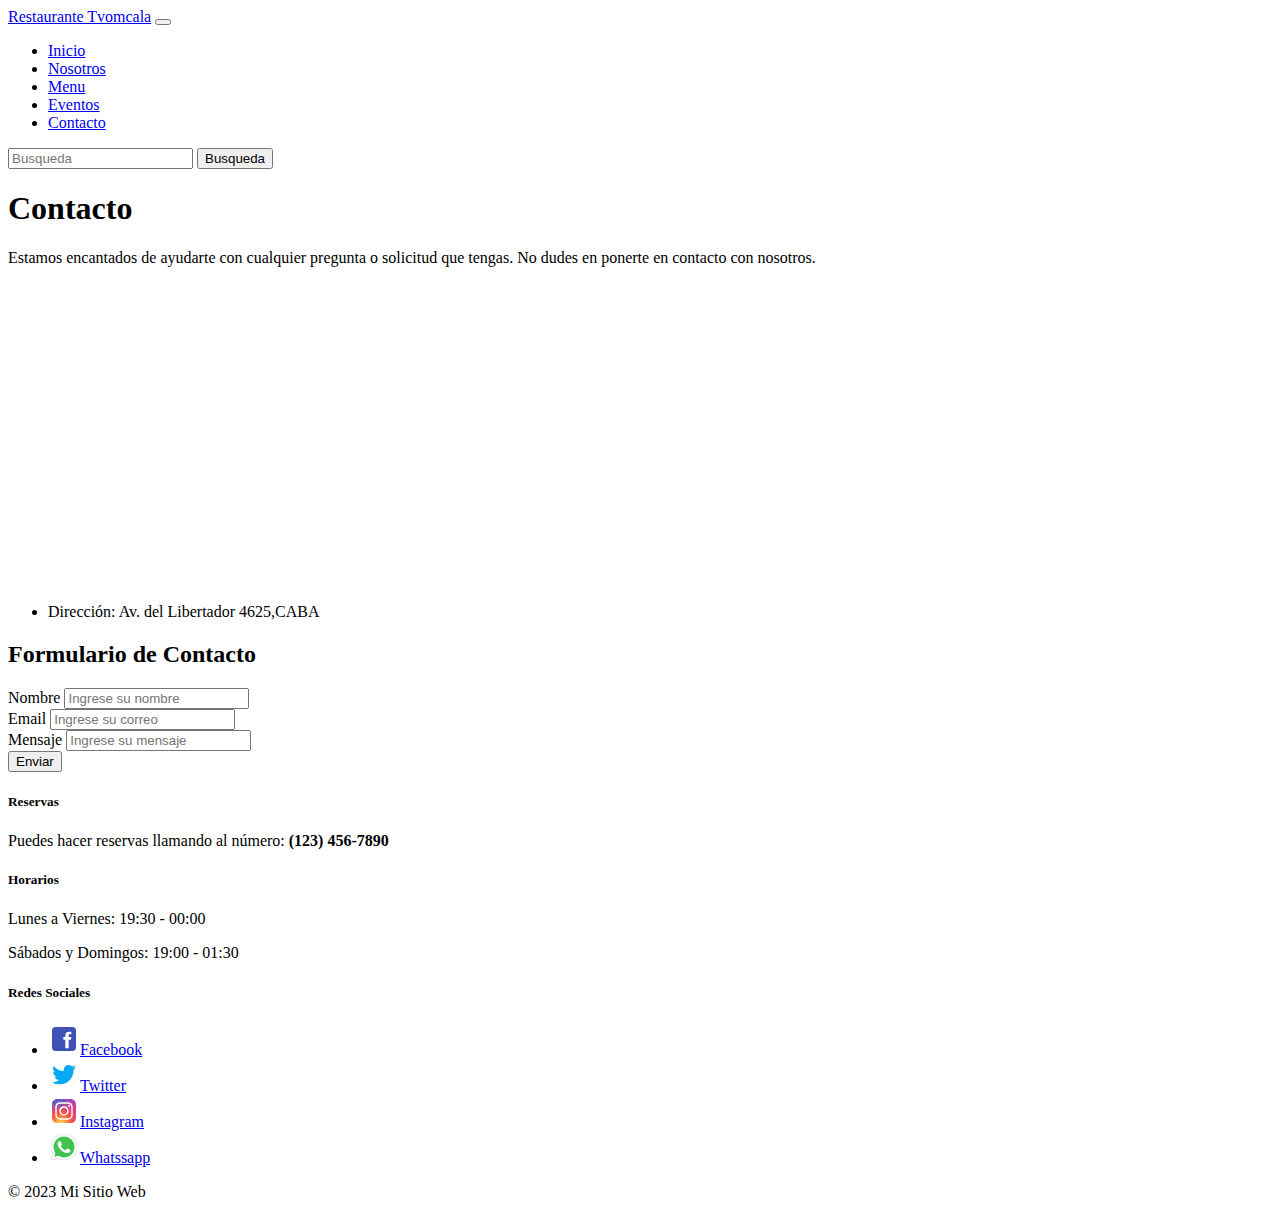
==== pages/contacto.html @ 357b2d56 "Archivos" ====
<!DOCTYPE html>
<html lang="es">

<head>
    <meta charset="UTF-8">
    <meta name="viewport" content="width=device-width, initial-scale=1.0">
    <meta name="description" content="Contacta con Tvomcala en Buenos Aires para reservas, consultas o sugerencias. Estamos aquí para brindarte la mejor experiencia culinaria.">
    <meta name="keywords" content="Restaurante, Gastronomía, Cena, Estrella Michelin, Chef, Menú">
    <title>Contacto</title>
    <!-- bootstrap -->
    <link href="https://cdn.jsdelivr.net/npm/bootstrap@5.3.2/dist/css/bootstrap.min.css" rel="stylesheet"
        integrity="sha384-T3c6CoIi6uLrA9TneNEoa7RxnatzjcDSCmG1MXxSR1GAsXEV/Dwwykc2MPK8M2HN" crossorigin="anonymous">
    <script src="https://cdn.jsdelivr.net/npm/bootstrap@5.3.2/dist/js/bootstrap.bundle.min.js"
        integrity="sha384-C6RzsynM9kWDrMNeT87bh95OGNyZPhcTNXj1NW7RuBCsyN/o0jlpcV8Qyq46cDfL"
        crossorigin="anonymous"></script>
    <!-- cierre -->
    <link rel="stylesheet" href="../css/style.css">
</head>

<body>
    <!-- Header General -->
    <header>
        <nav class="navbar navbar-expand-lg bg-body-tertiary">
            <div class="container-fluid">
                <a class="navbar-brand" href="../index.html">Restaurante Tvomcala</a>
                <button class="navbar-toggler" type="button" data-bs-toggle="collapse"
                    data-bs-target="#navbarSupportedContent" aria-controls="navbarSupportedContent"
                    aria-expanded="false" aria-label="Toggle navigation">
                    <span class="navbar-toggler-icon"></span>
                </button>
                <div class="collapse navbar-collapse" id="navbarSupportedContent">
                    <ul class="navbar-nav me-auto mb-2 mb-lg-0">
                        <li class="nav-item">
                            <a class="nav-link active" aria-current="page" href="../index.html">Inicio</a>
                        </li>
                        <li class="nav-item">
                            <a class="nav-link active" aria-current="page" href="../pages/nosotros.html">Nosotros</a>
                        </li>
                        <li class="nav-item">
                            <a class="nav-link active" aria-current="page" href="../pages/menu.html">Menu</a>
                        </li>
                        <li class="nav-item">
                            <a class="nav-link active" aria-current="page" href="../pages/eventos.html">Eventos</a>
                        </li>
                        <li class="nav-item">
                            <a class="nav-link active" aria-current="page" href="../pages/contacto.html">Contacto</a>
                        </li>
                    </ul>
                    <form class="d-flex" role="search">
                        <input class="form-control me-2" type="search" placeholder="Busqueda" aria-label="Search">
                        <button class="btn btn-outline-success" type="submit">Busqueda</button>
                    </form>
                </div>
            </div>
        </nav>
    </header>
    <!-- Cierre -->

    <!-- Contacto Main -->
    <main class="fondo">
        <section class="contacto">
            <div class="contenido1">
                <h1>Contacto</h1>
                <p>Estamos encantados de ayudarte con cualquier pregunta o solicitud que tengas. No dudes en ponerte en
                    contacto con nosotros.</p>
            </div>
            <div class="mapa">
                <iframe
                    src="https://www.google.com/maps/embed?pb=!1m18!1m12!1m3!1d26281.72940112725!2d-58.44161504418644!3d-34.57339628285223!2m3!1f0!2f0!3f0!3m2!1i1024!2i768!4f13.1!3m3!1m2!1s0x95bcb59c771eb933%3A0x6b3113b596d78c69!2sPalermo%2C%20CABA!5e0!3m2!1ses-419!2sar!4v1693080689735!5m2!1ses-419!2sar"
                    width="100%" height="300" style="border:0;" allowfullscreen="" loading="lazy"
                    referrerpolicy="no-referrer-when-downgrade"></iframe>
                <div>
                    <ul>
                        <li>Dirección: Av. del Libertador 4625,CABA</li>
                    </ul>
                </div>
            </div>

            <div class="formulario">
                <h2>Formulario de Contacto</h2>
                <form action="">
                    <div>
                        <label for="nombre">Nombre</label>
                        <input type="text" name="nombre" placeholder="Ingrese su nombre" required>
                    </div>
                    <div>
                        <label for="correo">Email</label>
                        <input type="text" name="Email" placeholder="Ingrese su correo" required>
                    </div>
                    <div>
                        <label for="mensaje">Mensaje</label>
                        <input type="text" name="Mensaje" placeholder="Ingrese su mensaje" required>
                    </div>
                    <div>
                        <button type="submit">Enviar</button>
                    </div>
                </form>
        </section>
    </main>
    <!-- Cierre -->

    <!-- Footer General -->
    <footer>
        <div class="container">
            <div class="row">
                <div class="col-md-4">
                    <h5>Reservas</h5>
                    <p>Puedes hacer reservas llamando al número: <strong>(123) 456-7890</strong></p>
                </div>
                <div class="col-md-4">
                    <h5>Horarios</h5>
                    <p>Lunes a Viernes: 19:30 - 00:00</p>
                    <p>Sábados y Domingos: 19:00 - 01:30</p>
                </div>
                <div class="col-md-4">
                    <h5>Redes Sociales</h5>
                    <ul class="list-unstyled">
                        <li> <img src="../img/facebook.svg" alt=""><a href="#" target="_blank">Facebook</a></li>
                        <li><img src="../img/twitter.svg" alt=""><a href="#" target="_blank">Twitter</a></li>
                        <li><img src="../img/instagram.svg" alt=""><a href="#" target="_blank">Instagram</a></li>
                        <li><img src="../img/wpp.svg" alt=""><a href="#" target="_blank">Whatssapp</a></li>
                    </ul>
                </div>
            </div>
        </div>
        <div class="container text-center">
            <span class="text-muted">© 2023 Mi Sitio Web</span>
        </div>
    </footer>
    <!-- Cierre -->
</body>

</html>
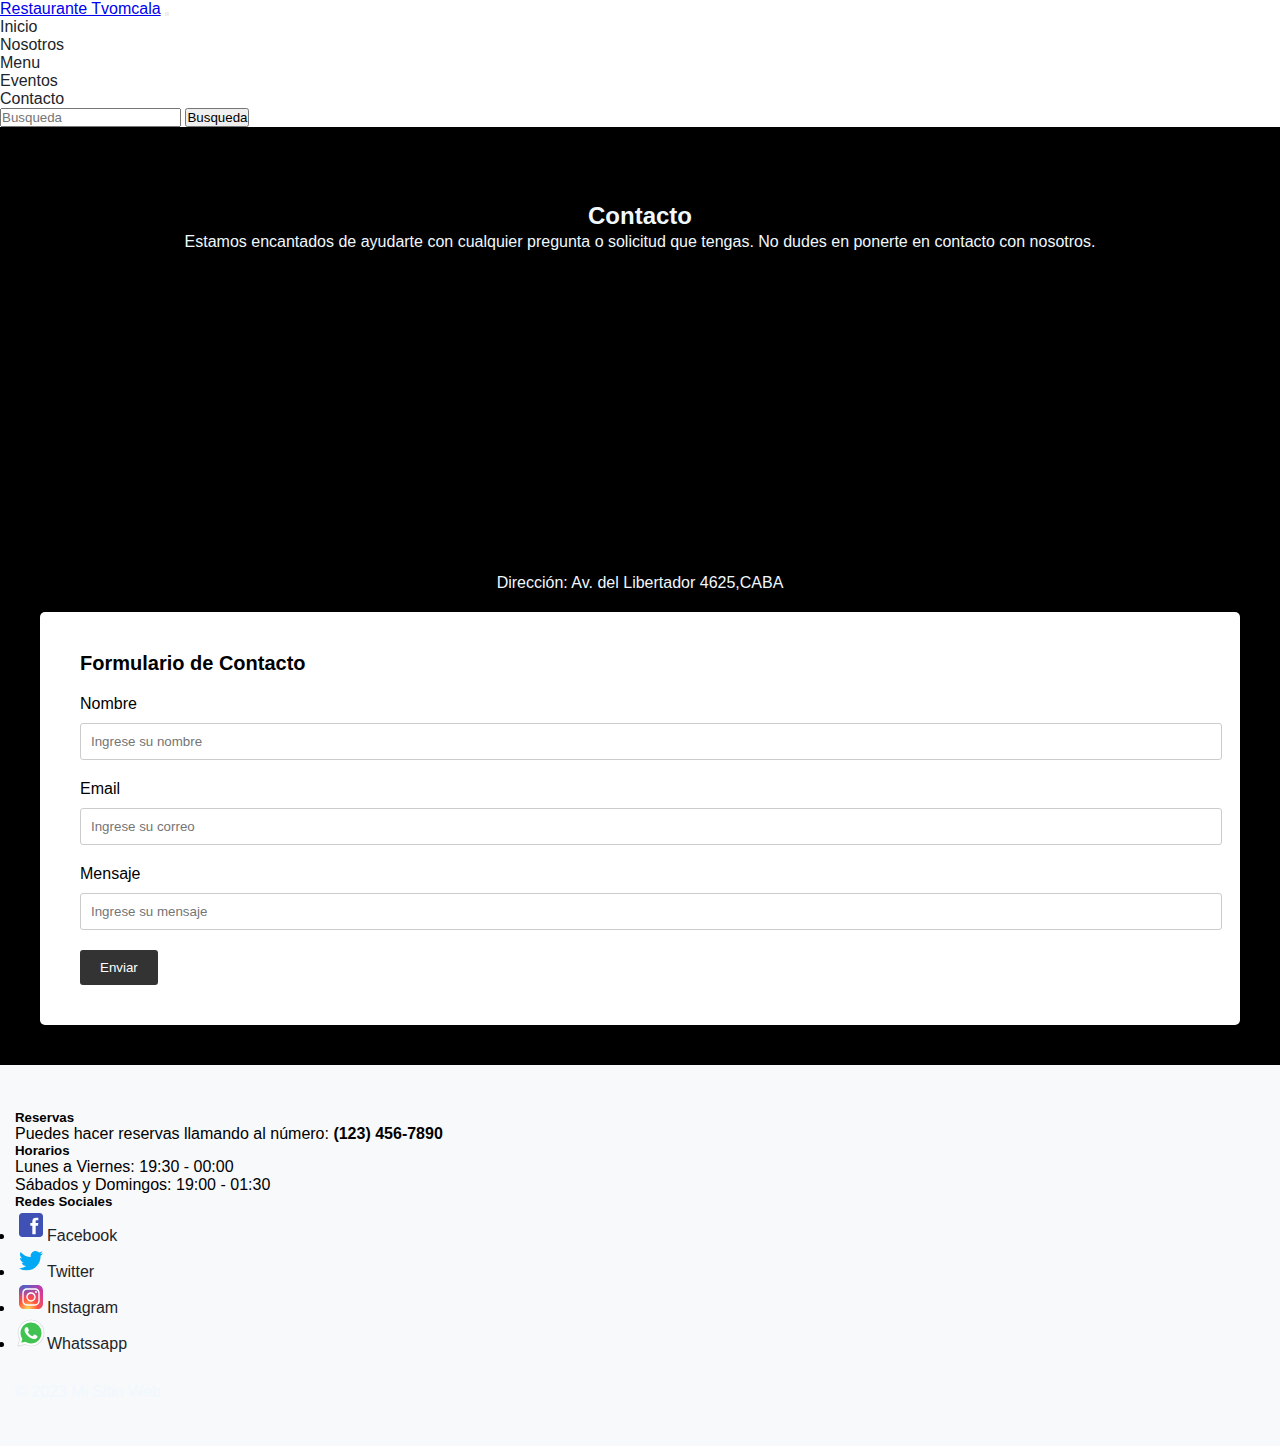
==== commit 497c7ffc: "Subiendo cambios" ====
--- a/pages/contacto.html
+++ b/pages/contacto.html
@@ -7,6 +7,7 @@
     <meta name="description" content="Contacta con Tvomcala en Buenos Aires para reservas, consultas o sugerencias. Estamos aquí para brindarte la mejor experiencia culinaria.">
     <meta name="keywords" content="Restaurante, Gastronomía, Cena, Estrella Michelin, Chef, Menú">
     <title>Contacto</title>
+    <link rel="icon" href="../img/favicon.svg" type="image/x-icon">
     <!-- bootstrap -->
     <link href="https://cdn.jsdelivr.net/npm/bootstrap@5.3.2/dist/css/bootstrap.min.css" rel="stylesheet"
         integrity="sha384-T3c6CoIi6uLrA9TneNEoa7RxnatzjcDSCmG1MXxSR1GAsXEV/Dwwykc2MPK8M2HN" crossorigin="anonymous">
@@ -115,10 +116,10 @@
                 <div class="col-md-4">
                     <h5>Redes Sociales</h5>
                     <ul class="list-unstyled">
-                        <li> <img src="../img/facebook.svg" alt=""><a href="#" target="_blank">Facebook</a></li>
-                        <li><img src="../img/twitter.svg" alt=""><a href="#" target="_blank">Twitter</a></li>
-                        <li><img src="../img/instagram.svg" alt=""><a href="#" target="_blank">Instagram</a></li>
-                        <li><img src="../img/wpp.svg" alt=""><a href="#" target="_blank">Whatssapp</a></li>
+                        <li> <img src="../img/facebook.svg" alt="Facebook"><a href="#" target="_blank">Facebook</a></li>
+                        <li><img src="../img/twitter.svg" alt="Twitter"><a href="#" target="_blank">Twitter</a></li>
+                        <li><img src="../img/instagram.svg" alt="Instagram"><a href="#" target="_blank">Instagram</a></li>
+                        <li><img src="../img/wpp.svg" alt="Whatssapp"><a href="#" target="_blank">Whatssapp</a></li>
                     </ul>
                 </div>
             </div>
--- a/css/style.css
+++ b/css/style.css
@@ -0,0 +1,392 @@
+/* General */
+* {
+  padding: 0;
+  margin: 0;
+  font-family: Arial, Helvetica, sans-serif;
+}
+
+body {
+  display: flex;
+  flex-direction: column;
+  min-height: 100vh;
+}
+
+/* Cierre */
+/* Index Main */
+section#inicio {
+  background-image: url(../img/imgresto.webp);
+  background-size: 100% auto;
+  background-position: center;
+  text-align: center;
+  padding: 100px 0;
+}
+section#inicio .inicio-contenido {
+  background-color: rgba(255, 255, 255, 0.8);
+  padding: 20px;
+  border-radius: 10px;
+}
+section#inicio .inicio-contenido h1 {
+  color: black;
+}
+section#inicio .inicio-contenido .boton-reserva {
+  background-color: #333;
+  color: rgb(255, 255, 255);
+  padding: 10px 20px;
+  text-decoration: none;
+  border-radius: 5px;
+  margin-top: 20px;
+}
+section#inicio .video0 {
+  display: flex;
+  flex-direction: row;
+  justify-content: center;
+  align-items: center;
+  margin: 40px;
+}
+
+#blog {
+  padding: 50px 0;
+  text-align: center;
+  background-color: #212529;
+  margin: 10px;
+}
+#blog h2 {
+  color: aliceblue;
+  margin-bottom: 20px;
+}
+#blog .blog-posts {
+  display: flex;
+  justify-content: space-around;
+  padding: 20px 0;
+}
+#blog .blog-posts .blog-post {
+  max-width: 300px;
+  padding: 20px;
+  margin-bottom: 20px;
+  border: 1px solid #ccc;
+  border-radius: 10px;
+  background-color: grey;
+}
+#blog .blog-posts h3 {
+  margin-top: 10px;
+  margin-bottom: 10px;
+}
+#blog .blog-posts p {
+  font-size: 17px;
+}
+#blog .blog-posts .btn-leer-mas {
+  display: inline-block;
+  padding: 10px 20px;
+  background-color: #333;
+  color: #fff;
+  text-decoration: none;
+  border-radius: 5px;
+  margin-top: 10px;
+}
+#blog .blog-posts .btn-leer-mas :hover {
+  background-color: #555;
+}
+
+.btn-leer-mas {
+  display: inline-block;
+  padding: 10px 20px;
+  background-color: #333;
+  color: #fff;
+  text-decoration: none;
+  border-radius: 5px;
+  margin-top: 10px;
+}
+
+.btn-leer-mas:hover {
+  background-color: #555;
+}
+/* Cierre */
+/* Nosotros Main */
+.fondo {
+  background-color: black;
+}
+
+.fondo .nosotros {
+  display: flex;
+  justify-content: space-between;
+  align-items: center;
+  padding: 40px;
+}
+
+.fondo .nosotros .contenido {
+  flex: 1;
+  margin-right: 20px;
+}
+
+.fondo .nosotros h1 {
+  font-size: 24px;
+  margin-bottom: 20px;
+  color: aliceblue;
+}
+
+.fondo .nosotros p {
+  font-size: 16px;
+  line-height: 1.5;
+  color: aliceblue;
+}
+.fondo .nosotros .carousel{
+  width: 100%;
+}
+.fondo .nosotros #carouselExampleSlidesOnly {
+  max-width: 400px;
+  margin: 0 auto;
+  padding-bottom: 10px;
+}
+.fondo .nosotros .carousel-item img {
+  height: 600px;
+  width: 500px;
+}
+
+/* Cierre */
+/* Menu Main */
+.text-center {
+  color: aliceblue;
+}
+
+.menu-container {
+  display: grid;
+  grid-template-columns: repeat(3, 1fr);
+  grid-gap: 20px;
+  padding: 20px;
+  text-align: center;
+}
+
+.menu-container .menu-section {
+  border: 1px solid #ccc;
+  padding: 20px;
+  border-radius: 10px;
+  color: black;
+  background-color: #f8f9fa;
+}
+
+.menu-container .menu-section h3 {
+  padding: 20px;
+}
+.menu-container .menu-section .precio {
+  font-weight: bold;
+  color: #FFD700;
+}
+
+#carouselExampleIndicators {
+  max-width: 400px;
+  margin: 0 auto;
+  padding: 40px;
+}
+
+.carousel-item img {
+  height: 600px;
+  width: 400px;
+}
+
+/* Cierre */
+/*Eventos  Main  */
+.container {
+  padding: 15px;
+}
+.container .parrafo{
+  color: aliceblue;
+  text-align: center;
+}
+.container .card {
+  background-color: #f8f9fa;
+  border: 1px solid gold;
+  padding: 20px;
+  width: 90%;
+  margin: 30px;
+}
+
+/* Cierre */
+/*Contacto  Main  */
+.contacto {
+  padding: 40px;
+}
+
+.contacto .contenido1 {
+  flex: 1;
+}
+
+.contacto h1 {
+  font-size: 24px;
+  margin-top: 35px;
+  color: aliceblue;
+  text-align: center;
+}
+
+.contacto p {
+  font-size: 16px;
+  line-height: 1.5;
+  color: aliceblue;
+  text-align: center;
+}
+
+.mapa {
+  margin-top: 20px;
+  width: 100%;
+  height: 100%;
+  display: flex;
+  flex-direction: column;
+  align-items: center;
+  justify-content: center;
+}
+
+.mapa iframe {
+  max-width: 100%;
+  max-height: 80vh;
+}
+
+.mapa ul {
+  list-style: none;
+  padding: 0;
+}
+
+.mapa ul li {
+  color: aliceblue;
+}
+
+.contacto .formulario {
+  flex: 1;
+}
+
+.formulario {
+  background-color: rgb(255, 255, 255);
+  padding: 40px;
+  margin-top: 20px;
+  border-radius: 5px;
+}
+
+.formulario h2 {
+  font-size: 20px;
+  margin-bottom: 20px;
+}
+
+.formulario label {
+  display: flex;
+  margin-bottom: 10px;
+}
+
+.formulario input {
+  width: 100%;
+  padding: 10px;
+  margin-bottom: 20px;
+  border: 1px solid rgb(204, 204, 204);
+  border-radius: 3px;
+}
+
+.formulario button {
+  background-color: rgb(51, 51, 51);
+  color: rgb(255, 255, 255);
+  padding: 10px 20px;
+  border: none;
+  border-radius: 3px;
+  cursor: pointer;
+}
+
+/* Cierre */
+/* Footer General */
+footer {
+  background-color: #f8f9fa;
+  padding: 30px 0;
+}
+
+li a {
+  text-decoration-line: none;
+  color: #212529;
+}
+
+/* Cierre */
+/* Media Queries Header General */
+@media all and (max-width: 768px) {
+  .nav-item {
+    text-align: left;
+  }
+/* Cierre */
+/* Media Queries Index */
+  section#inicio .inicio-contenido .boton-reserva {
+    display: flex;
+    justify-content: center;
+    width: 100%;
+    padding: 15px;
+  }
+  .blog-posts {
+    display: flex;
+    flex-direction: column; /* Cambia la dirección del flujo a columna */
+    justify-content: center;
+    align-items: center; /* Alinea los elementos al centro */
+}
+.blog-post {
+    max-width: 80%;
+    margin: 0 auto;
+    margin-bottom: 20px; /* Agrega un margen inferior entre los posts */
+}
+/* Cierre */
+/* Media Queries Nosotros */
+  .nosotros {
+    display: flex;
+    flex-direction: column;
+    align-items: center;
+    padding: 20px;
+  }
+  .nosotros .contenido {
+    width: 100%;
+    margin-bottom: 20px;
+  }
+  .nosotros h1 {
+    font-size: 20px;
+    text-align: center;
+  }
+  .nosotros p {
+    font-size: 14px;
+    text-align: center;
+  }
+/* Cierre */
+/* Media Queries Menu */
+  .menu-container {
+    grid-template-columns: repeat(1, 1fr);
+  }
+  .menu-section {
+    margin-bottom: 20px;
+  }
+  .menu-section h3 {
+    margin-top: 20px;
+  }
+/* Cierre */
+/* Media Queries Eventos */
+  .container .card {
+    width: 100%;
+    margin: 20px auto; 
+    text-align: center;
+    display: flex;
+    flex-direction: column;
+    justify-content: center;
+    align-items: center;
+  }
+/* Cierre */
+/* Media Queries Contacto */
+  .contenido1,
+  div ul li {
+    text-align: center;
+  }
+/* Cierre */
+/* Media Queries Footer General */
+  footer {
+    text-align: center;
+    padding: 20px;
+    font-size: 15px;
+  }
+  ul {
+    display: flex;
+    justify-content: center;
+    padding: 0;
+  }
+  ul li {
+    margin: 0 10px;
+  }
+}
+/* Cierre */
+
+/*# sourceMappingURL=style.css.map */
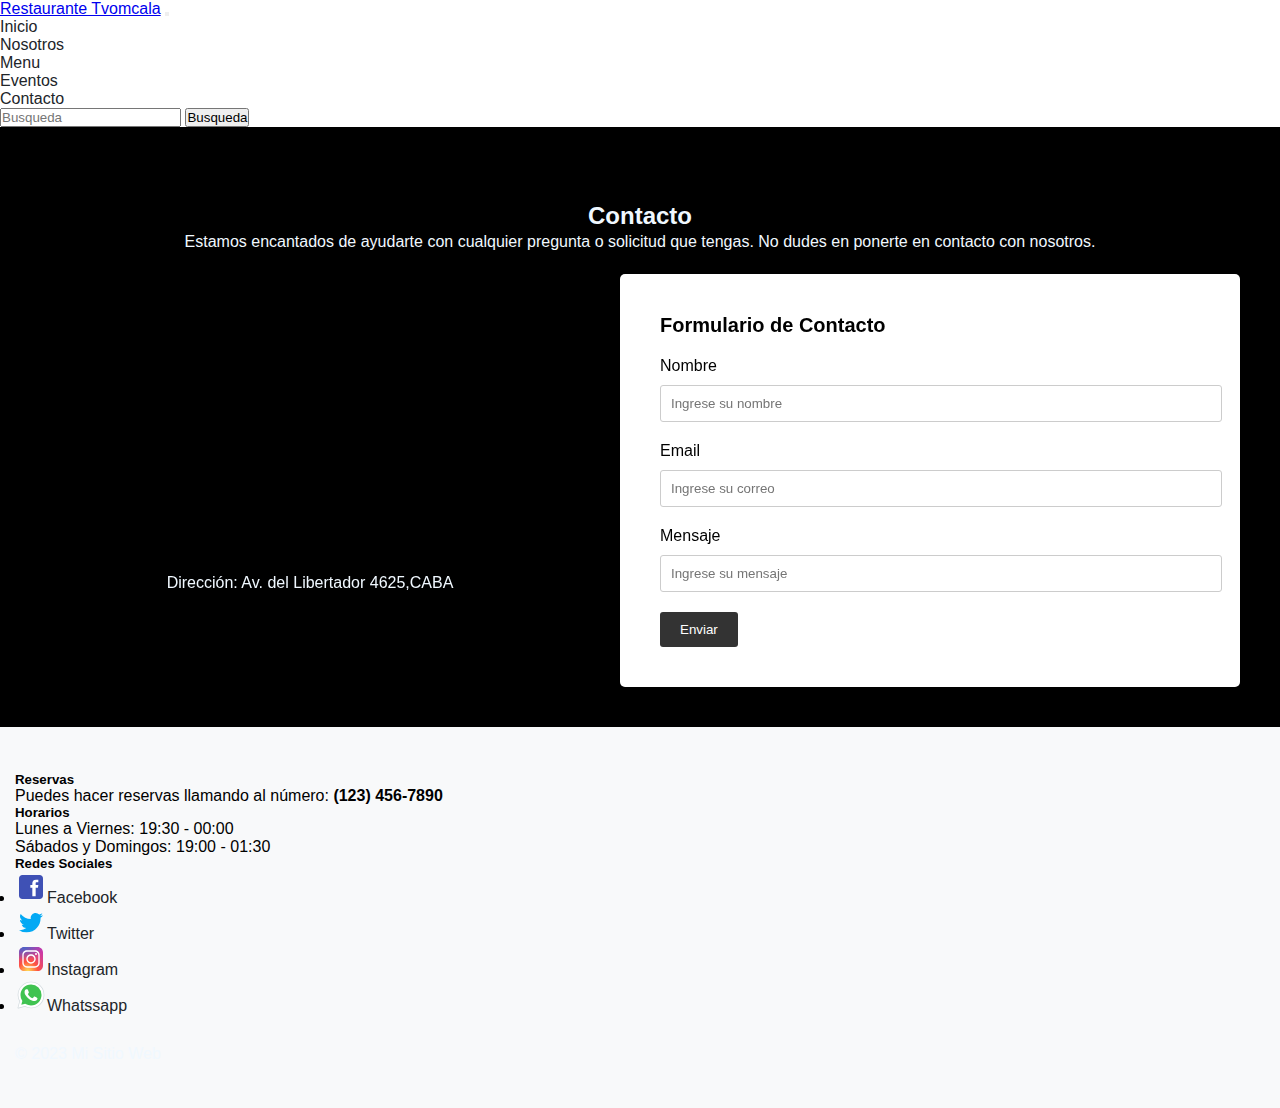
==== commit 83c057ea: "Subiendo archivos" ====
--- a/pages/contacto.html
+++ b/pages/contacto.html
@@ -7,7 +7,7 @@
     <meta name="description" content="Contacta con Tvomcala en Buenos Aires para reservas, consultas o sugerencias. Estamos aquí para brindarte la mejor experiencia culinaria.">
     <meta name="keywords" content="Restaurante, Gastronomía, Cena, Estrella Michelin, Chef, Menú">
     <title>Contacto</title>
-    <link rel="icon" href="../img/favicon.svg" type="image/x-icon">
+    <link rel="icon" href="../img/favicon.webp" type="image/x-icon">
     <!-- bootstrap -->
     <link href="https://cdn.jsdelivr.net/npm/bootstrap@5.3.2/dist/css/bootstrap.min.css" rel="stylesheet"
         integrity="sha384-T3c6CoIi6uLrA9TneNEoa7RxnatzjcDSCmG1MXxSR1GAsXEV/Dwwykc2MPK8M2HN" crossorigin="anonymous">
@@ -65,6 +65,7 @@
                 <p>Estamos encantados de ayudarte con cualquier pregunta o solicitud que tengas. No dudes en ponerte en
                     contacto con nosotros.</p>
             </div>
+            <div class="conjunto">
             <div class="mapa">
                 <iframe
                     src="https://www.google.com/maps/embed?pb=!1m18!1m12!1m3!1d26281.72940112725!2d-58.44161504418644!3d-34.57339628285223!2m3!1f0!2f0!3f0!3m2!1i1024!2i768!4f13.1!3m3!1m2!1s0x95bcb59c771eb933%3A0x6b3113b596d78c69!2sPalermo%2C%20CABA!5e0!3m2!1ses-419!2sar!4v1693080689735!5m2!1ses-419!2sar"
@@ -96,6 +97,7 @@
                         <button type="submit">Enviar</button>
                     </div>
                 </form>
+            </div>
         </section>
     </main>
     <!-- Cierre -->
--- a/css/style.css
+++ b/css/style.css
@@ -14,7 +14,7 @@
 /* Cierre */
 /* Index Main */
 section#inicio {
-  background-image: url(../img/imgresto.webp);
+  background-image: url(../img/bar.webp);
   background-size: 100% auto;
   background-position: center;
   text-align: center;
@@ -101,6 +101,7 @@
   background-color: #555;
 }
 /* Cierre */
+
 /* Nosotros Main */
 .fondo {
   background-color: black;
@@ -141,8 +142,8 @@
   height: 600px;
   width: 500px;
 }
-
-/* Cierre */
+/* Cierre */
+
 /* Menu Main */
 .text-center {
   color: aliceblue;
@@ -182,8 +183,8 @@
   height: 600px;
   width: 400px;
 }
-
-/* Cierre */
+/* Cierre */
+
 /*Eventos  Main  */
 .container {
   padding: 15px;
@@ -199,17 +200,13 @@
   width: 90%;
   margin: 30px;
 }
-
-/* Cierre */
+/* Cierre */
+
 /*Contacto  Main  */
 .contacto {
   padding: 40px;
 }
 
-.contacto .contenido1 {
-  flex: 1;
-}
-
 .contacto h1 {
   font-size: 24px;
   margin-top: 35px;
@@ -224,52 +221,62 @@
   text-align: center;
 }
 
-.mapa {
+.contacto .mapa,
+.contacto .formulario{
+  flex: 1;
+  max-width: 45%;
+  max-height: 100%;
+}
+
+.contacto .conjunto {
+  display: flex;
+  justify-content: space-between;
+  align-items: flex-start;
+}
+
+.contacto .conjunto .mapa {
   margin-top: 20px;
   width: 100%;
   height: 100%;
   display: flex;
+  justify-content: center;
+  align-items: center;
   flex-direction: column;
-  align-items: center;
-  justify-content: center;
-}
-
-.mapa iframe {
+}
+
+.contacto .conjunto .mapa iframe {
   max-width: 100%;
   max-height: 80vh;
 }
 
-.mapa ul {
+.contacto .conjunto .mapa ul {
   list-style: none;
   padding: 0;
 }
 
-.mapa ul li {
-  color: aliceblue;
-}
-
-.contacto .formulario {
+.contacto .conjunto .mapa ul li {
+  color: aliceblue;
+}
+
+.contacto .conjunto .formulario {
   flex: 1;
-}
-
-.formulario {
   background-color: rgb(255, 255, 255);
   padding: 40px;
   margin-top: 20px;
   border-radius: 5px;
 }
 
-.formulario h2 {
+.contacto .conjunto .formulario h2 {
   font-size: 20px;
   margin-bottom: 20px;
 }
 
-.formulario label {
+.contacto .conjunto .formulario label {
   display: flex;
   margin-bottom: 10px;
 }
 
-.formulario input {
+.contacto .conjunto .formulario input {
   width: 100%;
   padding: 10px;
   margin-bottom: 20px;
@@ -277,7 +284,7 @@
   border-radius: 3px;
 }
 
-.formulario button {
+.contacto .conjunto .formulario button {
   background-color: rgb(51, 51, 51);
   color: rgb(255, 255, 255);
   padding: 10px 20px;
@@ -285,8 +292,8 @@
   border-radius: 3px;
   cursor: pointer;
 }
-
-/* Cierre */
+/* Cierre */
+
 /* Footer General */
 footer {
   background-color: #f8f9fa;
@@ -297,14 +304,15 @@
   text-decoration-line: none;
   color: #212529;
 }
-
-/* Cierre */
+/* Cierre */
+
 /* Media Queries Header General */
 @media all and (max-width: 768px) {
   .nav-item {
     text-align: left;
   }
 /* Cierre */
+
 /* Media Queries Index */
   section#inicio .inicio-contenido .boton-reserva {
     display: flex;
@@ -314,14 +322,14 @@
   }
   .blog-posts {
     display: flex;
-    flex-direction: column; /* Cambia la dirección del flujo a columna */
+    flex-direction: column; 
     justify-content: center;
-    align-items: center; /* Alinea los elementos al centro */
+    align-items: center; 
 }
 .blog-post {
     max-width: 80%;
     margin: 0 auto;
-    margin-bottom: 20px; /* Agrega un margen inferior entre los posts */
+    margin-bottom: 20px; 
 }
 /* Cierre */
 /* Media Queries Nosotros */
@@ -344,17 +352,19 @@
     text-align: center;
   }
 /* Cierre */
+
 /* Media Queries Menu */
   .menu-container {
     grid-template-columns: repeat(1, 1fr);
   }
-  .menu-section {
+  .menu-container .menu-section {
     margin-bottom: 20px;
   }
-  .menu-section h3 {
+  .menu-container .menu-section h3 {
     margin-top: 20px;
   }
 /* Cierre */
+
 /* Media Queries Eventos */
   .container .card {
     width: 100%;
@@ -366,24 +376,38 @@
     align-items: center;
   }
 /* Cierre */
+
 /* Media Queries Contacto */
+.contacto .conjunto{
+  flex-direction: column;
+}
+.contacto .mapa,
+.contacto .formulario {
+    max-width: 100%; 
+  }
+
+  .contacto .mapa iframe {
+    max-height: 300px; 
+  }
+  
   .contenido1,
   div ul li {
     text-align: center;
   }
 /* Cierre */
+
 /* Media Queries Footer General */
   footer {
     text-align: center;
     padding: 20px;
     font-size: 15px;
   }
-  ul {
+  footer ul {
     display: flex;
     justify-content: center;
     padding: 0;
   }
-  ul li {
+  footer ul li {
     margin: 0 10px;
   }
 }
